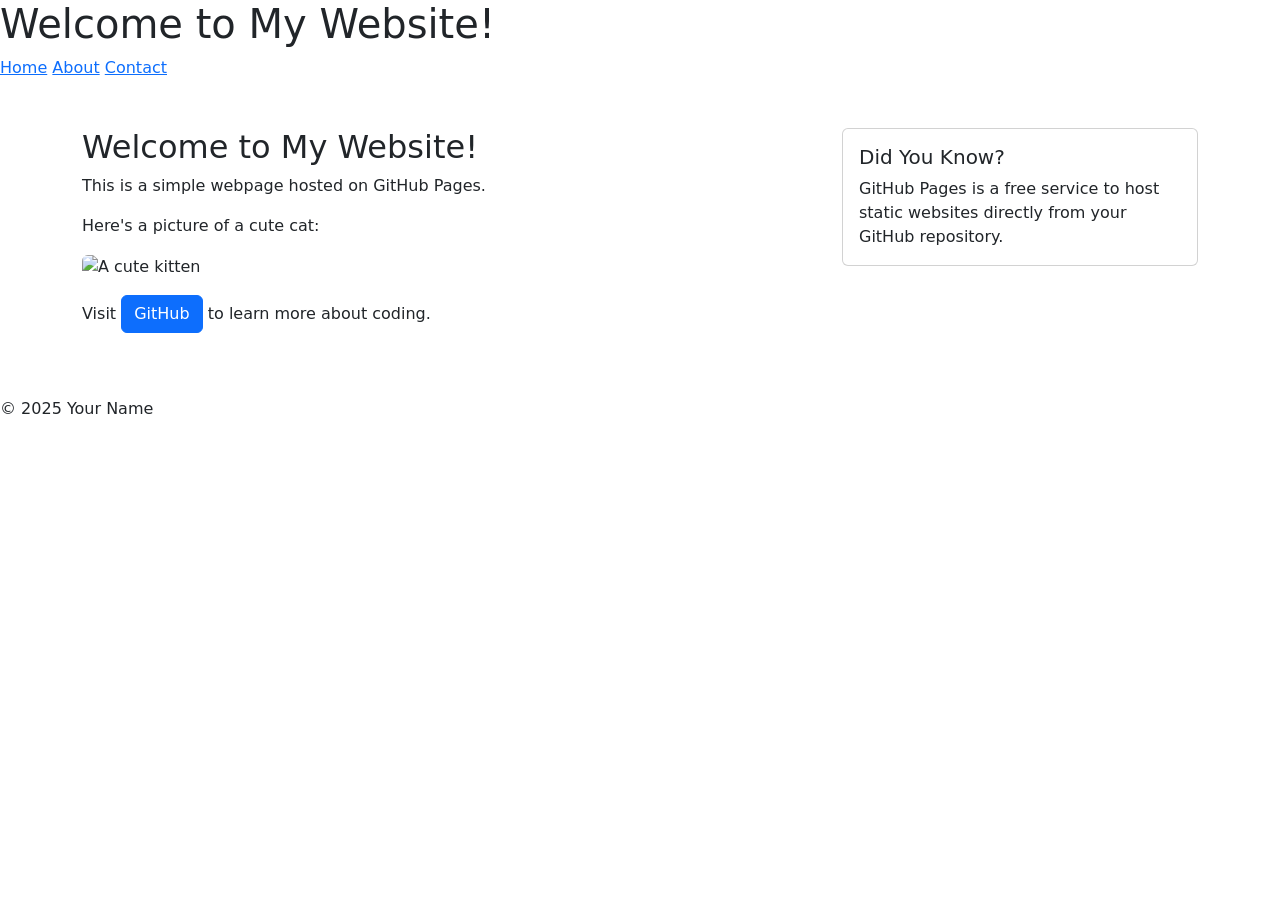
==== index.html @ 9a553be2 "Update index.html done some changes on index" ====
<!DOCTYPE html>
<html lang="en">
  <head>
    <meta charset="UTF-8">
    <meta name="viewport" content="width=device-width, initial-scale=1.0">
    <title>My First GitHub Page</title>
    <link rel="stylesheet"href="styles.css">
   <!-- Bootstrap CSS -->
    <link href="https://cdn.jsdelivr.net/npm/bootstrap@5.3.0/dist/css/bootstrap.min.css"rel="stylesheet"> 
  </head>
  <body>
    <header>
      <h1>Welcome to My Website!</h1>
      <nav>
        <a href="index.html">Home</a>
        <a href="about.html">About</a>
        <a href="contact.html">Contact</a>
        
      </nav>
    </header>
    <main>    
<main class="container my-5"> 
    <div class="row"> 

        <div class="col-md-8"> 

            <h2>Welcome to My Website!</h2> 

            <p>This is a simple webpage hosted on GitHub Pages.</p> 

            <p>Here's a picture of a cute cat:</p> 

            <img src="https://placekitten.com/200/300" alt="A cute kitten" class="img-fluid rounded"> 

            <p class="mt-3">Visit <a href="https://github.com" class="btn btn-primary">GitHub</a> to learn more about coding.</p> 

        </div> 

        <div class="col-md-4"> 

            <div class="card"> 

                <div class="card-body"> 

                    <h5 class="card-title">Did You Know?</h5> 

                    <p class="card-text">GitHub Pages is a free service to host static websites directly from your GitHub repository.</p> 

                </div> 

            </div> 

        </div> 

    </div> 
    </main>


    <footer>
      <p>&copy; 2025 Your Name</p>
    </footer>
    <!-- Bootstrap JS and dependencies --> 
    <script src="https://cdn.jsdelivr.net/npm/@popperjs/core@2.11.6/dist/umd/popper.min.js">
    </script>
      <script src="https://cdn.jsdelivr.net/npm/bootstrap@5.3.0/dist/js/bootstrap.min.js"></script> 
  </body>
</html>
---- styles.css ----
selector{
  property:value;
  
body{
  font-family:Arial, sans-serif;
  color:#333;
  background-color:#f9f9f9;
  margin:0;
  padding:0;
  line-height:1.6;

header{
  background-color:#4CAF50;
  color:white;
  padding:20px;
  text-align:center;
  
}header1{
  margin:0;
}
  nav a{
    color:white;
    text-decoration:none;
    margin:0 10px;
    color:white;
    text-decoration:none;
    margin:0 10px;
  }
  nav a:hover{
    text-decotation:underline;

    main{
      padding:20px;
      max-width:800px;
      margin:0 auto;
    }
    main img{
      max-width:100%;
      height:auto;
      display:block;
      margin:20px 0;
    }
      footer{
         

    color: white; 

    text-align: center; 

    padding: 10px; 

    position: fixed; 

    bottom: 0; 

    width: 100%; 

} 
  nav a:hover{
    text-decoration:underline;
  }
    
p {
  font-size:1.1em 
} 

a { 

    color: #4CAF50; 

    text-decoration: none; 

} 
a:hover { 
    text-decoration: underline; 

} 
    
 img{
       border: 5px solid #4CAF50; 

    border-radius: 10px; 

} 
   
main a[href^="mailto:"] { 
   color: #ff5722;
      font-weight: bold; 
}
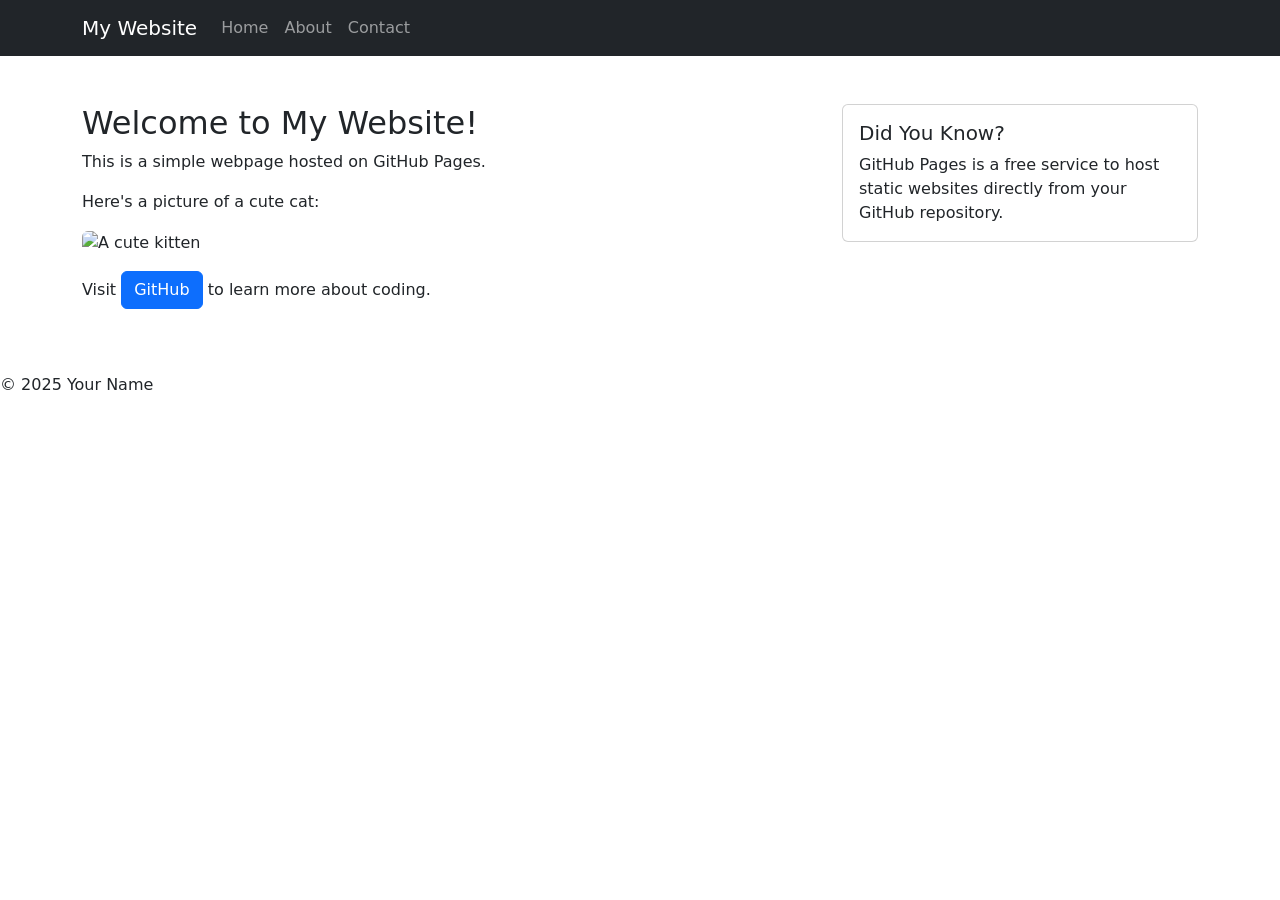
==== commit 920a558e: "Update index.html just fixed some details on the header section" ====
--- a/index.html
+++ b/index.html
@@ -10,13 +10,47 @@
   </head>
   <body>
     <header>
-      <h1>Welcome to My Website!</h1>
-      <nav>
-        <a href="index.html">Home</a>
-        <a href="about.html">About</a>
-        <a href="contact.html">Contact</a>
-        
-      </nav>
+      <nav class="navbar navbar-expand-lg navbar-dark bg-dark"> 
+
+        <div class="container"> 
+
+            <a class="navbar-brand" href="index.html">My Website</a> 
+
+            <button class="navbar-toggler" type="button" data-bs-toggle="collapse" data-bs-target="#navbarNav"> 
+
+                <span class="navbar-toggler-icon"></span> 
+
+            </button> 
+
+            <div class="collapse navbar-collapse" id="navbarNav"> 
+
+                <ul class="navbar-nav"> 
+
+                    <li class="nav-item"> 
+
+                        <a class="nav-link" href="index.html">Home</a> 
+
+                    </li> 
+
+                    <li class="nav-item"> 
+
+                        <a class="nav-link" href="about.html">About</a> 
+
+                    </li> 
+
+                    <li class="nav-item"> 
+
+                        <a class="nav-link" href="contact.html">Contact</a> 
+
+                    </li> 
+
+                </ul> 
+
+            </div> 
+
+        </div> 
+
+    </nav> 
     </header>
     <main>    
 <main class="container my-5"> 
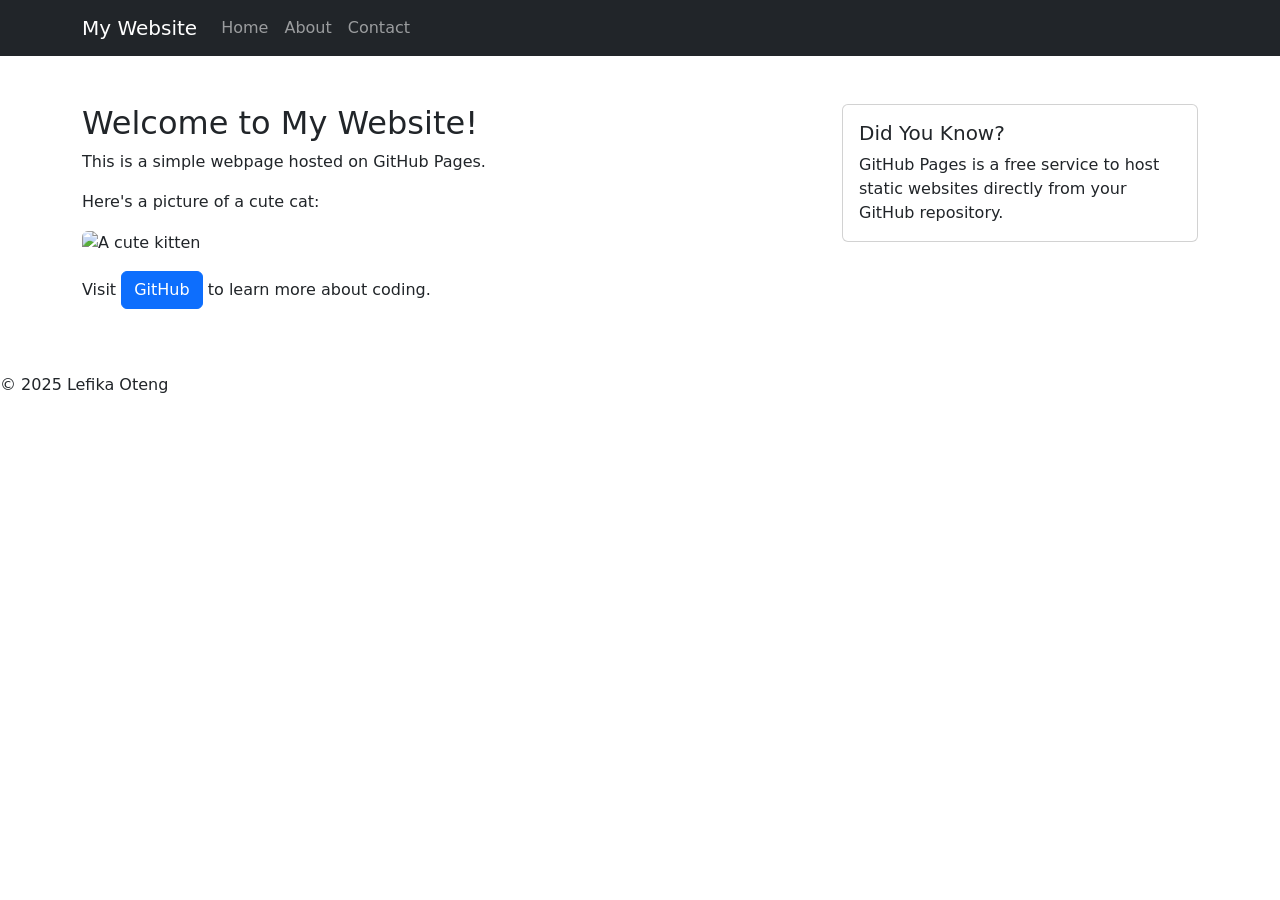
==== commit 333d1c74: "Update index.html" ====
--- a/index.html
+++ b/index.html
@@ -64,7 +64,7 @@
 
             <p>Here's a picture of a cute cat:</p> 
 
-            <img src="https://placekitten.com/200/300" alt="A cute kitten" class="img-fluid rounded"> 
+            <img src="https://encrypted-tbn0.gstatic.com/images?q=tbn:ANd9GcRGhOKavZe6ymx-Vu3xqQBhG6B4Xd_jYjM2jw&s" alt="A cute kitten" class="img-fluid rounded"> 
 
             <p class="mt-3">Visit <a href="https://github.com" class="btn btn-primary">GitHub</a> to learn more about coding.</p> 
 
@@ -91,7 +91,7 @@
 
 
     <footer>
-      <p>&copy; 2025 Your Name</p>
+      <p>&copy; 2025 Lefika Oteng</p>
     </footer>
     <!-- Bootstrap JS and dependencies --> 
     <script src="https://cdn.jsdelivr.net/npm/@popperjs/core@2.11.6/dist/umd/popper.min.js">
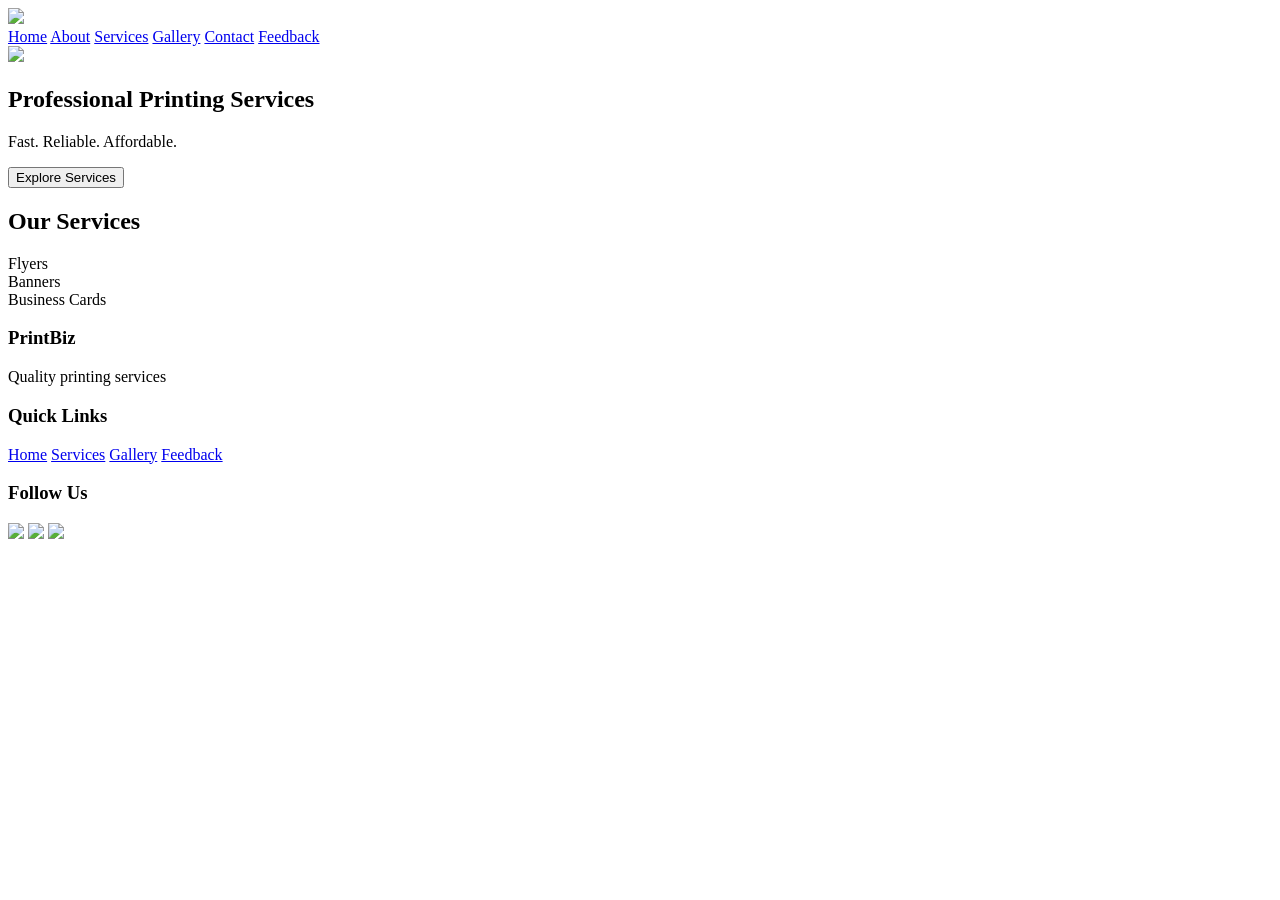
==== commit ec38f917: "Add files via upload" ====
--- a/index.html
+++ b/index.html
@@ -1,101 +1,64 @@
-<!DOCTYPE html>
-<html lang="en">
-  <head>
-    <meta charset="UTF-8">
-    <meta name="viewport" content="width=device-width, initial-scale=1.0">
-    <title>My First GitHub Page</title>
-    <link rel="stylesheet"href="styles.css">
-   <!-- Bootstrap CSS -->
-    <link href="https://cdn.jsdelivr.net/npm/bootstrap@5.3.0/dist/css/bootstrap.min.css"rel="stylesheet"> 
-  </head>
-  <body>
-    <header>
-      <nav class="navbar navbar-expand-lg navbar-dark bg-dark"> 
-
-        <div class="container"> 
-
-            <a class="navbar-brand" href="index.html">My Website</a> 
-
-            <button class="navbar-toggler" type="button" data-bs-toggle="collapse" data-bs-target="#navbarNav"> 
-
-                <span class="navbar-toggler-icon"></span> 
-
-            </button> 
-
-            <div class="collapse navbar-collapse" id="navbarNav"> 
-
-                <ul class="navbar-nav"> 
-
-                    <li class="nav-item"> 
-
-                        <a class="nav-link" href="index.html">Home</a> 
-
-                    </li> 
-
-                    <li class="nav-item"> 
-
-                        <a class="nav-link" href="about.html">About</a> 
-
-                    </li> 
-
-                    <li class="nav-item"> 
-
-                        <a class="nav-link" href="contact.html">Contact</a> 
-
-                    </li> 
-
-                </ul> 
-
-            </div> 
-
-        </div> 
-
-    </nav> 
-    </header>
-    <main>    
-<main class="container my-5"> 
-    <div class="row"> 
-
-        <div class="col-md-8"> 
-
-            <h2>Welcome to My Website!</h2> 
-
-            <p>This is a simple webpage hosted on GitHub Pages.</p> 
-
-            <p>Here's a picture of a cute cat:</p> 
-
-            <img src="https://encrypted-tbn0.gstatic.com/images?q=tbn:ANd9GcRGhOKavZe6ymx-Vu3xqQBhG6B4Xd_jYjM2jw&s" alt="A cute kitten" class="img-fluid rounded"> 
-
-            <p class="mt-3">Visit <a href="https://github.com" class="btn btn-primary">GitHub</a> to learn more about coding.</p> 
-
-        </div> 
-
-        <div class="col-md-4"> 
-
-            <div class="card"> 
-
-                <div class="card-body"> 
-
-                    <h5 class="card-title">Did You Know?</h5> 
-
-                    <p class="card-text">GitHub Pages is a free service to host static websites directly from your GitHub repository.</p> 
-
-                </div> 
-
-            </div> 
-
-        </div> 
-
-    </div> 
-    </main>
-
-
-    <footer>
-      <p>&copy; 2025 Lefika Oteng</p>
-    </footer>
-    <!-- Bootstrap JS and dependencies --> 
-    <script src="https://cdn.jsdelivr.net/npm/@popperjs/core@2.11.6/dist/umd/popper.min.js">
-    </script>
-      <script src="https://cdn.jsdelivr.net/npm/bootstrap@5.3.0/dist/js/bootstrap.min.js"></script> 
-  </body>
-</html>
+<!DOCTYPE html>
+<html lang="en">
+<head>
+  <meta charset="UTF-8">
+  <title>PrintBiz</title>
+  <link rel="stylesheet" href="css/styles.css">
+</head>
+<body>
+
+<header>
+  <img src="https://i.imgur.com/8Km9tLL.png" class="logo">
+  <nav>
+    <a href="index.html">Home</a>
+    <a href="about.html">About</a>
+    <a href="services.html">Services</a>
+    <a href="gallery.html">Gallery</a>
+    <a href="contact.html">Contact</a>
+    <a href="feedback.html">Feedback</a>
+  </nav>
+</header>
+
+<section class="hero">
+  <img src="https://images.unsplash.com/photo-1581093588401-22d6c0c9c6b7">
+  <div class="hero-text">
+    <h1>Professional Printing Services</h1>
+    <p>Fast. Reliable. Affordable.</p>
+    <button onclick="location.href='services.html'">Explore Services</button>
+  </div>
+</section>
+
+<section class="content">
+  <h2>Our Services</h2>
+  <div class="cards">
+    <div class="card">Flyers</div>
+    <div class="card">Banners</div>
+    <div class="card">Business Cards</div>
+  </div>
+
+<footer>
+  <div class="footer-container">
+    <div>
+      <h3>PrintBiz</h3>
+      <p>Quality printing services</p>
+    </div>
+
+    <div class="footer-links">
+      <h3>Quick Links</h3>
+      <a href="index.html">Home</a>
+      <a href="services.html">Services</a>
+      <a href="gallery.html">Gallery</a>
+      <a href="feedback.html">Feedback</a>
+    </div>
+
+    <div class="socials">
+      <h3>Follow Us</h3>
+      <img src="https://cdn-icons-png.flaticon.com/24/733/733547.png">
+      <img src="https://cdn-icons-png.flaticon.com/24/733/733558.png">
+      <img src="https://cdn-icons-png.flaticon.com/24/733/733585.png">
+    </div>
+  </div>
+</footer>
+
+</body>
+</html>
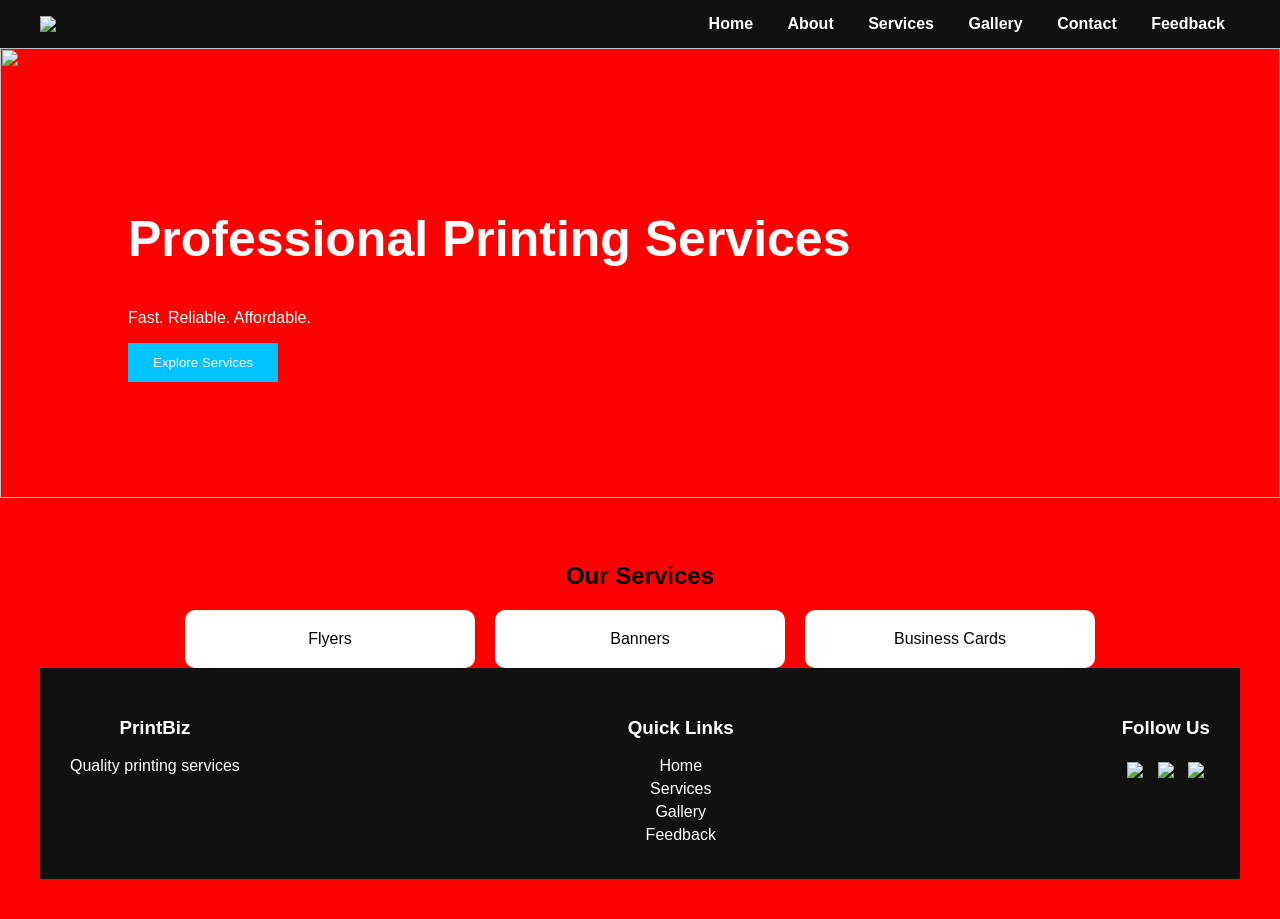
==== commit 67ed461f: "Update index.html" ====
--- a/index.html
+++ b/index.html
@@ -3,7 +3,7 @@
 <head>
   <meta charset="UTF-8">
   <title>PrintBiz</title>
-  <link rel="stylesheet" href="css/styles.css">
+  <link rel="stylesheet" href="styles.css">
 </head>
 <body>
 
@@ -35,7 +35,8 @@
     <div class="card">Banners</div>
     <div class="card">Business Cards</div>
   </div>
-
+<section/>
+  
 <footer>
   <div class="footer-container">
     <div>
@@ -61,4 +62,4 @@
 </footer>
 
 </body>
-</html>+</html>
--- a/styles.css
+++ b/styles.css
@@ -0,0 +1,142 @@
+body {
+  font-family: 'Segoe UI', Arial, sans-serif;
+  margin: 0;
+  background: red;
+}
+
+/* HEADER */
+header {
+  display: flex;
+  justify-content: space-between;
+  align-items: center;
+  background: #111;
+  padding: 15px 40px;
+}
+
+.logo {
+  width: 120px;
+}
+
+nav a {
+  color: white;
+  margin: 0 15px;
+  text-decoration: none;
+  font-weight: bold;
+}
+
+nav a:hover {
+  color: #00c3ff;
+}
+
+/* HERO */
+.hero {
+  position: relative;
+}
+
+.hero img {
+  width: 100%;
+  height: 450px;
+  object-fit: cover;
+}
+
+.hero-text {
+  position: absolute;
+  top: 50%;
+  left: 10%;
+  transform: translateY(-50%);
+  color: white;
+}
+
+.hero-text h1 {
+  font-size: 50px;
+}
+
+.hero-text button {
+  padding: 12px 25px;
+  background: #00c3ff;
+  border: none;
+  color: white;
+  cursor: pointer;
+}
+
+/* CONTENT */
+.content {
+  padding: 40px;
+  text-align: center;
+}
+
+/* CARDS */
+.cards {
+  display: flex;
+  justify-content: center;
+  gap: 20px;
+}
+
+.card {
+  background: white;
+  padding: 20px;
+  width: 250px;
+  border-radius: 10px;
+}
+
+/* GALLERY */
+.gallery {
+  display: grid;
+  grid-template-columns: repeat(3, 1fr);
+  gap: 15px;
+}
+
+.gallery img {
+  width: 100%;
+  border-radius: 10px;
+}
+
+/* QUICK LINKS */
+.quick-links {
+  background: #fff;
+  padding: 30px;
+}
+
+.quick-links a {
+  display: block;
+  margin: 10px 0;
+  color: #333;
+}
+
+/* FORM */
+form input, form textarea {
+  width: 80%;
+  padding: 10px;
+  margin: 10px;
+}
+
+button {
+  padding: 10px 20px;
+  background: #111;
+  color: white;
+  border: none;
+}
+
+/* FOOTER */
+footer {
+  background: #111;
+  color: white;
+  padding: 30px;
+}
+
+.footer-container {
+  display: flex;
+  justify-content: space-between;
+}
+
+.footer-links a {
+  display: block;
+  color: white;
+  text-decoration: none;
+  margin: 5px 0;
+}
+
+.socials img {
+  width: 25px;
+  margin: 5px;
+}
